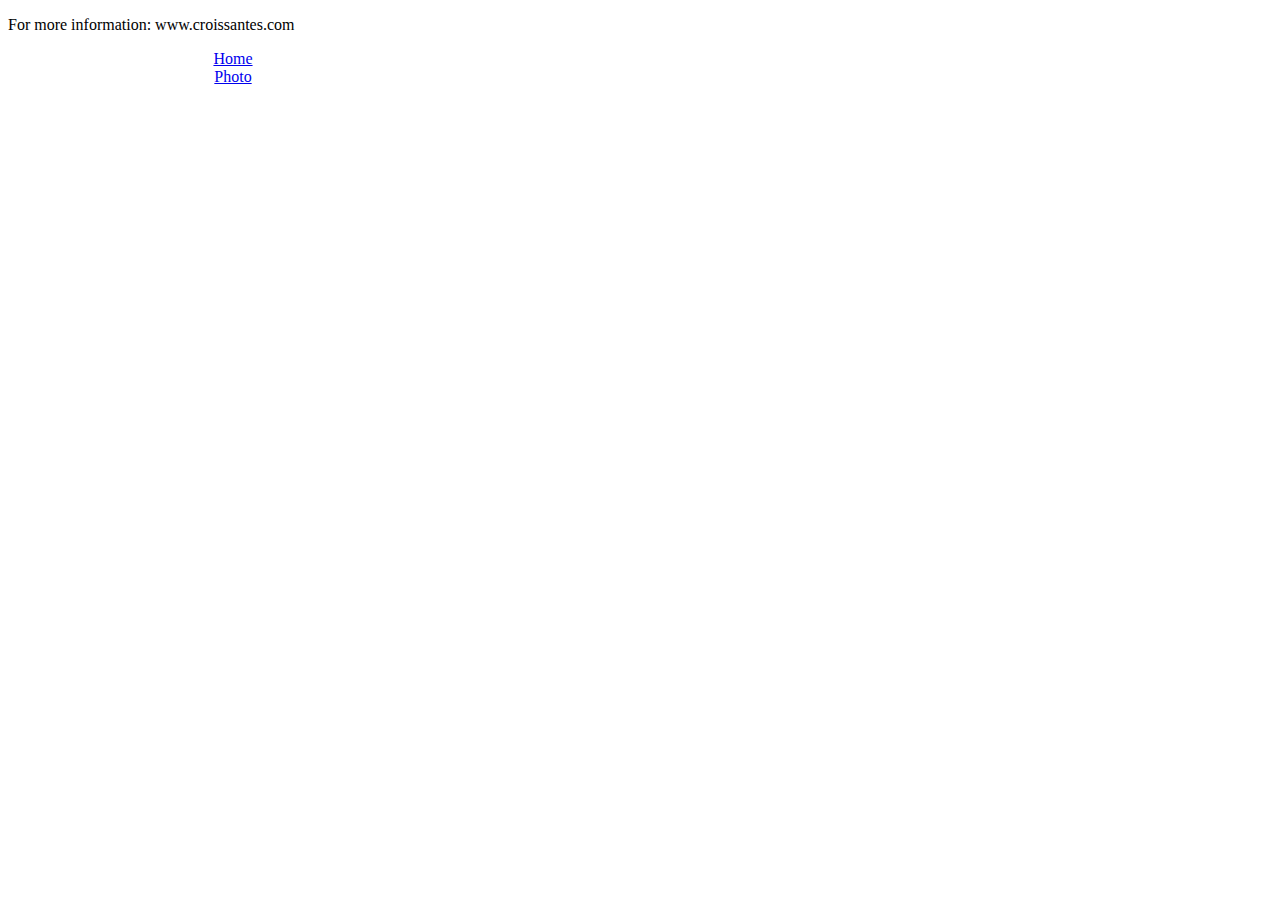
==== contact.html @ 4b1d009b "Starting" ====
<!DOCTYPE html>
<html lang="en">
  <head>
    <meta charset="UTF-8" />
    <meta http-equiv="X-UA-Compatible" content="IE=edge" />
    <meta name="viewport" content="width=device-width, initial-scale=1.0" />
    <link href="/src/styles.css" rel="stylesheet" />

    <!-- CSS only -->
    <link
      href="https://cdn.jsdelivr.net/npm/bootstrap@5.2.2/dist/css/bootstrap.min.css"
      rel="stylesheet"
      integrity="sha384-Zenh87qX5JnK2Jl0vWa8Ck2rdkQ2Bzep5IDxbcnCeuOxjzrPF/et3URy9Bv1WTRi"
      crossorigin="anonymous"
    />
  </head>
  <body>
    <p class="contact">For more information: www.croissantes.com</p>

    <div class="button">
      <div class="row">
        <div class="col-6">
          <a class="btn btn-info" href="/index.html" role="button">Home</a>
        </div>
        <div class="col-6">
          <a class="btn btn-info" href="/photo.html" role="button">Photo</a>
        </div>
      </div>
    </div>
  </body>
</html>
---- src/styles.css ----
body {
  width: 450px;
}

img {
  margin-top: 25px;
}

.info {
  text-align: center;
  margin: 15px;
}

.button {
  text-align: center;
}
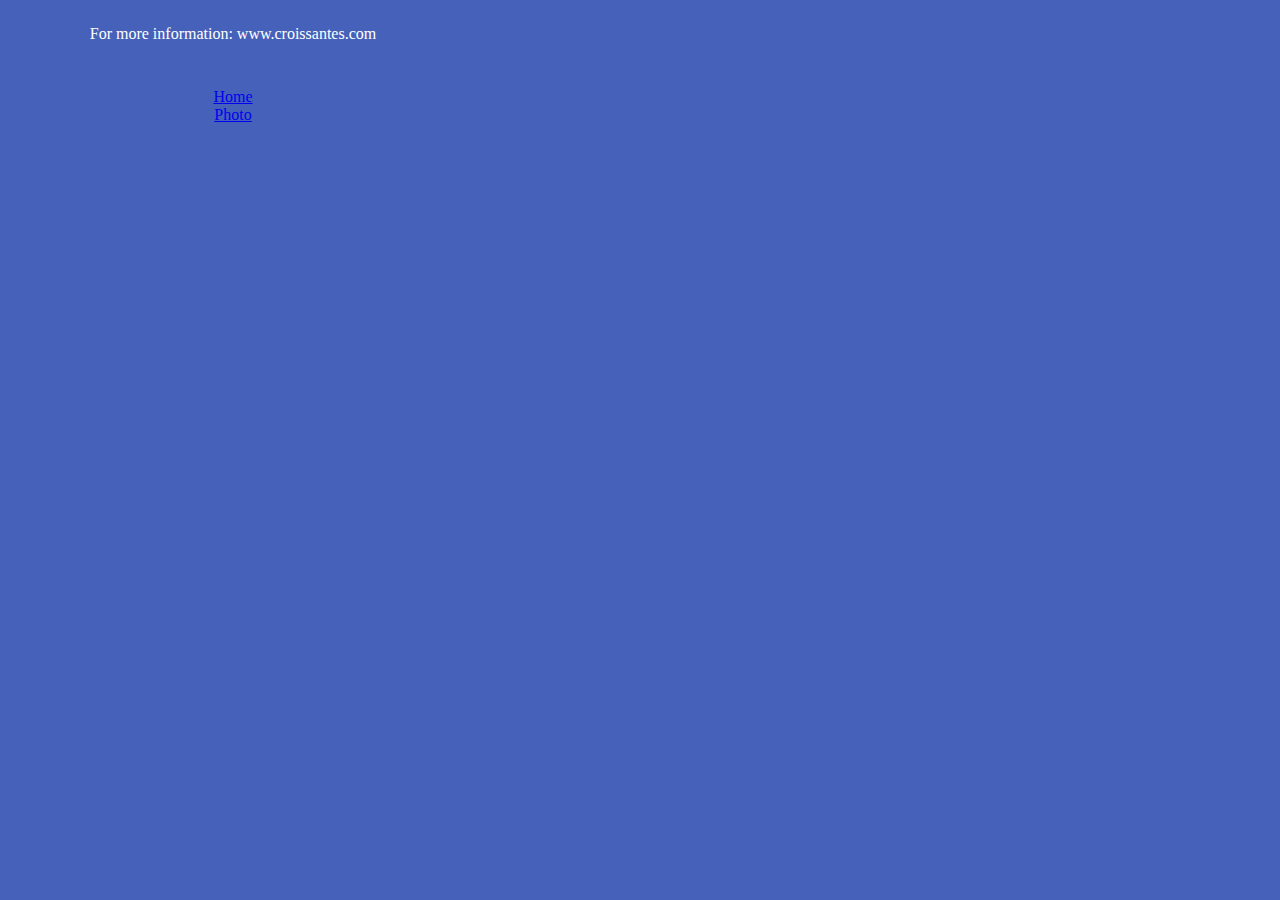
==== commit b15e29e7: "Styling pages" ====
--- a/contact.html
+++ b/contact.html
@@ -14,7 +14,7 @@
       crossorigin="anonymous"
     />
   </head>
-  <body>
+  <body class="container">
     <p class="contact">For more information: www.croissantes.com</p>
 
     <div class="button">
--- a/src/styles.css
+++ b/src/styles.css
@@ -4,6 +4,10 @@
 
 img {
   margin-top: 25px;
+}
+
+.container {
+  background-color: rgb(70, 97, 185);
 }
 
 .info {
@@ -14,3 +18,10 @@
 .button {
   text-align: center;
 }
+
+.contact {
+  margin-top: 25px;
+  margin-bottom: 45px;
+  color: white;
+  text-align: center;
+}
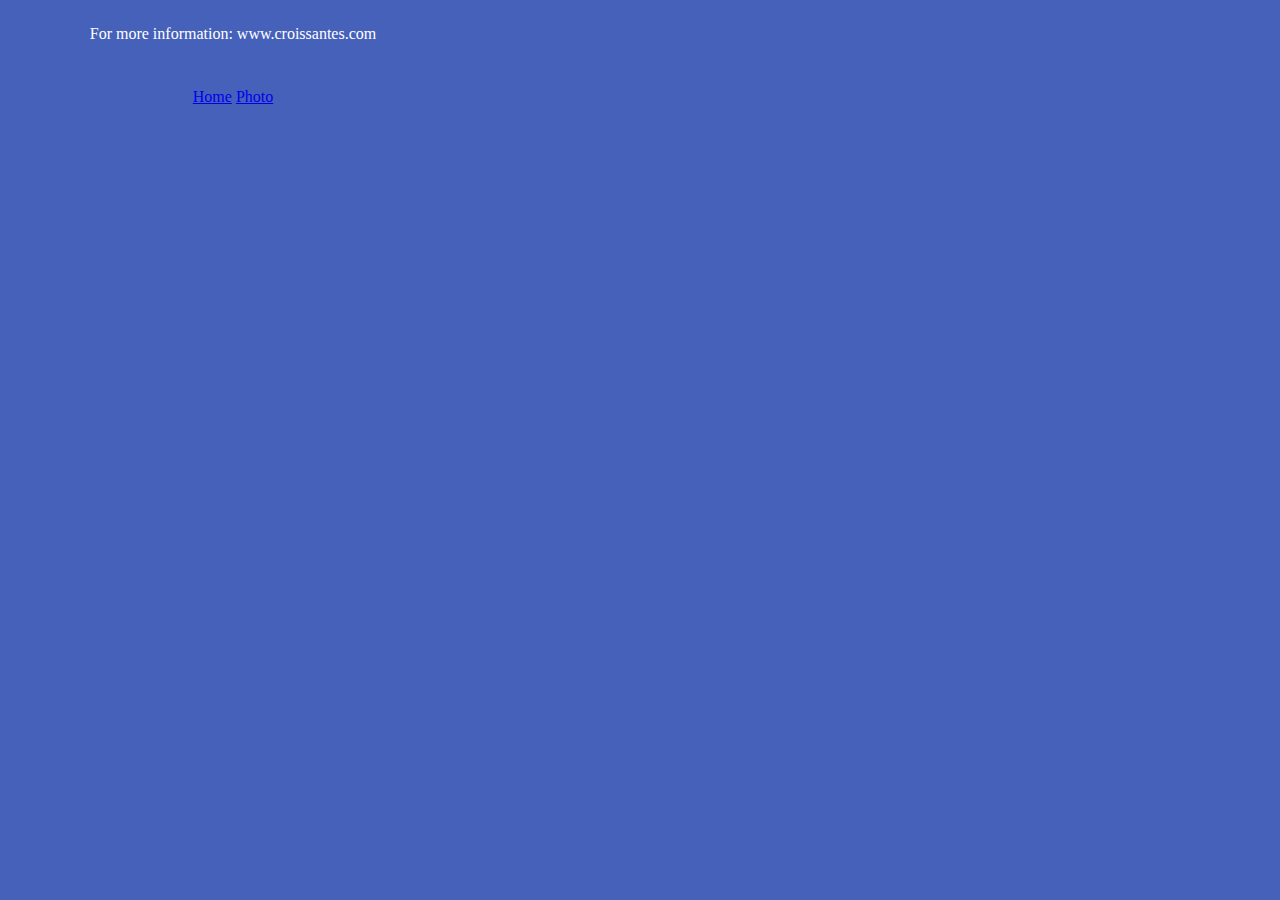
==== commit 0241dd13: "Linking" ====
--- a/contact.html
+++ b/contact.html
@@ -18,14 +18,8 @@
     <p class="contact">For more information: www.croissantes.com</p>
 
     <div class="button">
-      <div class="row">
-        <div class="col-6">
-          <a class="btn btn-info" href="/index.html" role="button">Home</a>
-        </div>
-        <div class="col-6">
-          <a class="btn btn-info" href="/photo.html" role="button">Photo</a>
-        </div>
-      </div>
+      <a class="btn btn-info" href="/index.html" role="button">Home</a>
+      <a class="btn btn-info" href="/photo.html" role="button">Photo</a>
     </div>
   </body>
 </html>
--- a/src/styles.css
+++ b/src/styles.css
@@ -4,9 +4,11 @@
 
 img {
   margin-top: 25px;
+  box-shadow: 5px 5px 5px grey;
 }
 
 .container {
+  width: 450px;
   background-color: rgb(70, 97, 185);
 }
 
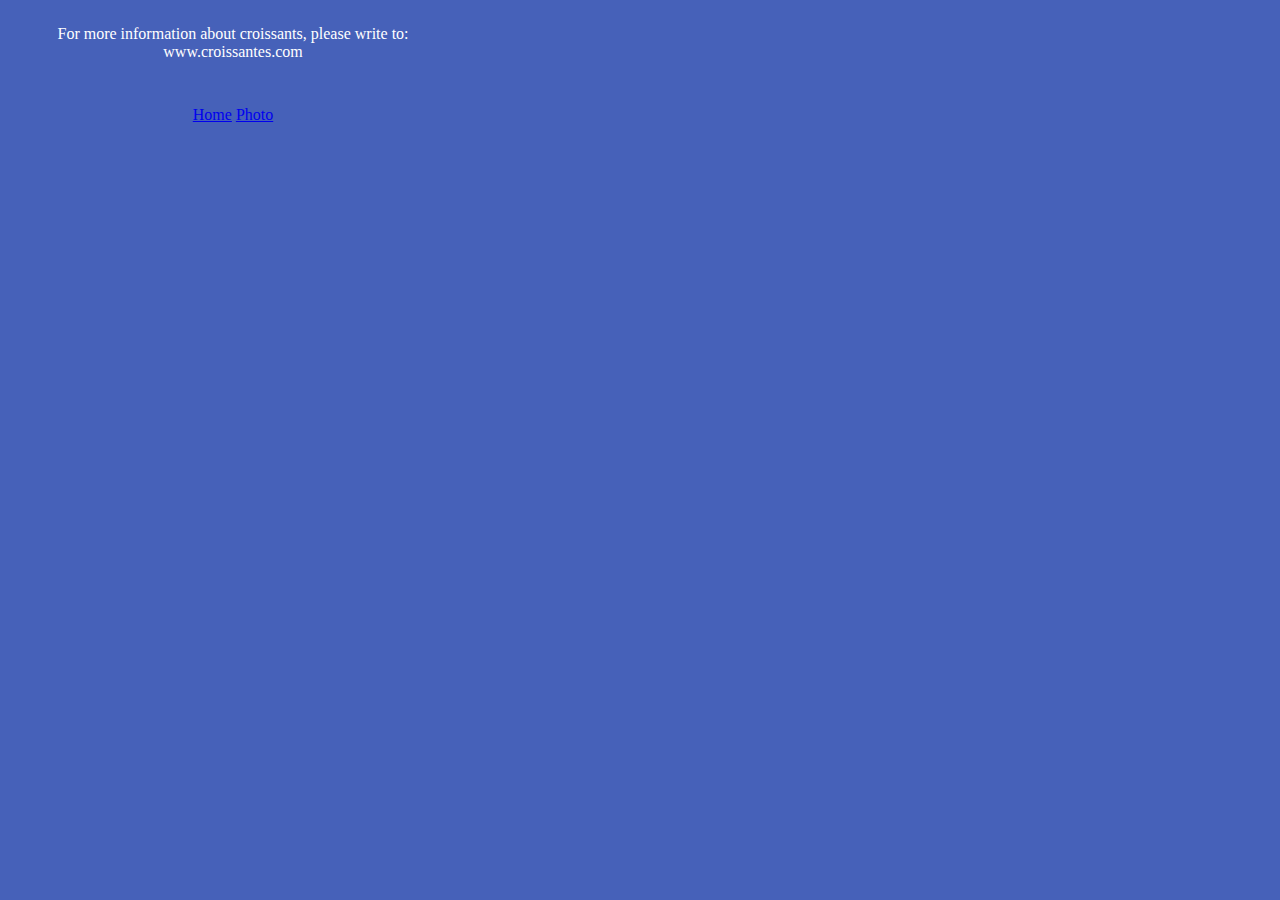
==== commit 212e2247: "Site done" ====
--- a/contact.html
+++ b/contact.html
@@ -15,7 +15,10 @@
     />
   </head>
   <body class="container">
-    <p class="contact">For more information: www.croissantes.com</p>
+    <p class="contact">
+      For more information about croissants, please write to: <br />
+      www.croissantes.com
+    </p>
 
     <div class="button">
       <a class="btn btn-info" href="/index.html" role="button">Home</a>
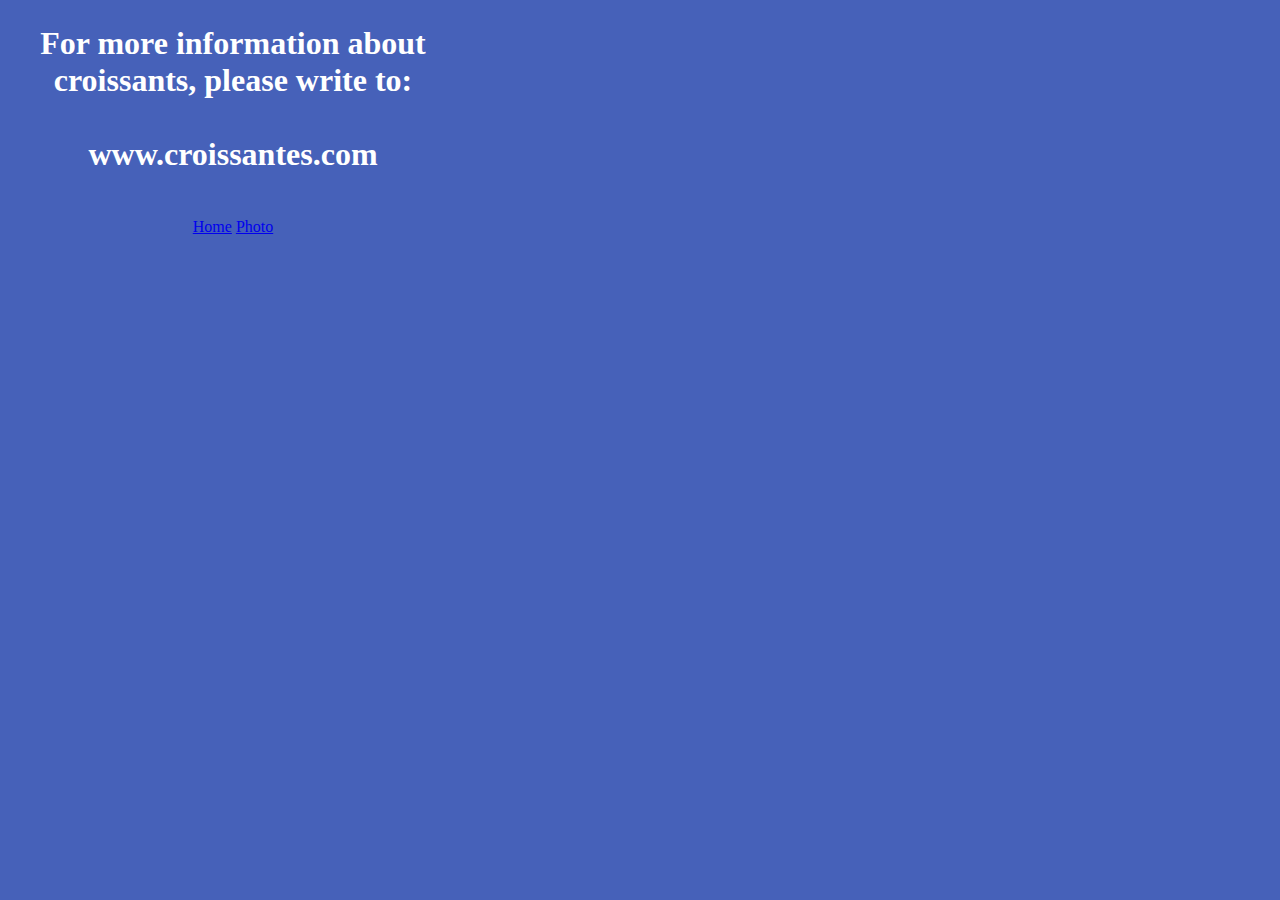
==== commit 884576d1: "Adding some SEO" ====
--- a/contact.html
+++ b/contact.html
@@ -4,6 +4,8 @@
     <meta charset="UTF-8" />
     <meta http-equiv="X-UA-Compatible" content="IE=edge" />
     <meta name="viewport" content="width=device-width, initial-scale=1.0" />
+    <meta name="descripcion" content="Contact us regarding croissants" />
+
     <link href="/src/styles.css" rel="stylesheet" />
 
     <!-- CSS only -->
@@ -15,14 +17,26 @@
     />
   </head>
   <body class="container">
-    <p class="contact">
-      For more information about croissants, please write to: <br />
-      www.croissantes.com
-    </p>
+    <h1 class="contact">
+      For more information about croissants, please write to: <br /><br />
+      <span>www.croissantes.com</span>
+    </h1>
 
     <div class="button">
-      <a class="btn btn-info" href="/index.html" role="button">Home</a>
-      <a class="btn btn-info" href="/photo.html" role="button">Photo</a>
+      <a
+        class="btn btn-info"
+        href="/index.html"
+        role="button"
+        title="Go to homepage"
+        >Home</a
+      >
+      <a
+        class="btn btn-info"
+        href="/photo.html"
+        role="button"
+        title="Photo of croissant"
+        >Photo</a
+      >
     </div>
   </body>
 </html>
